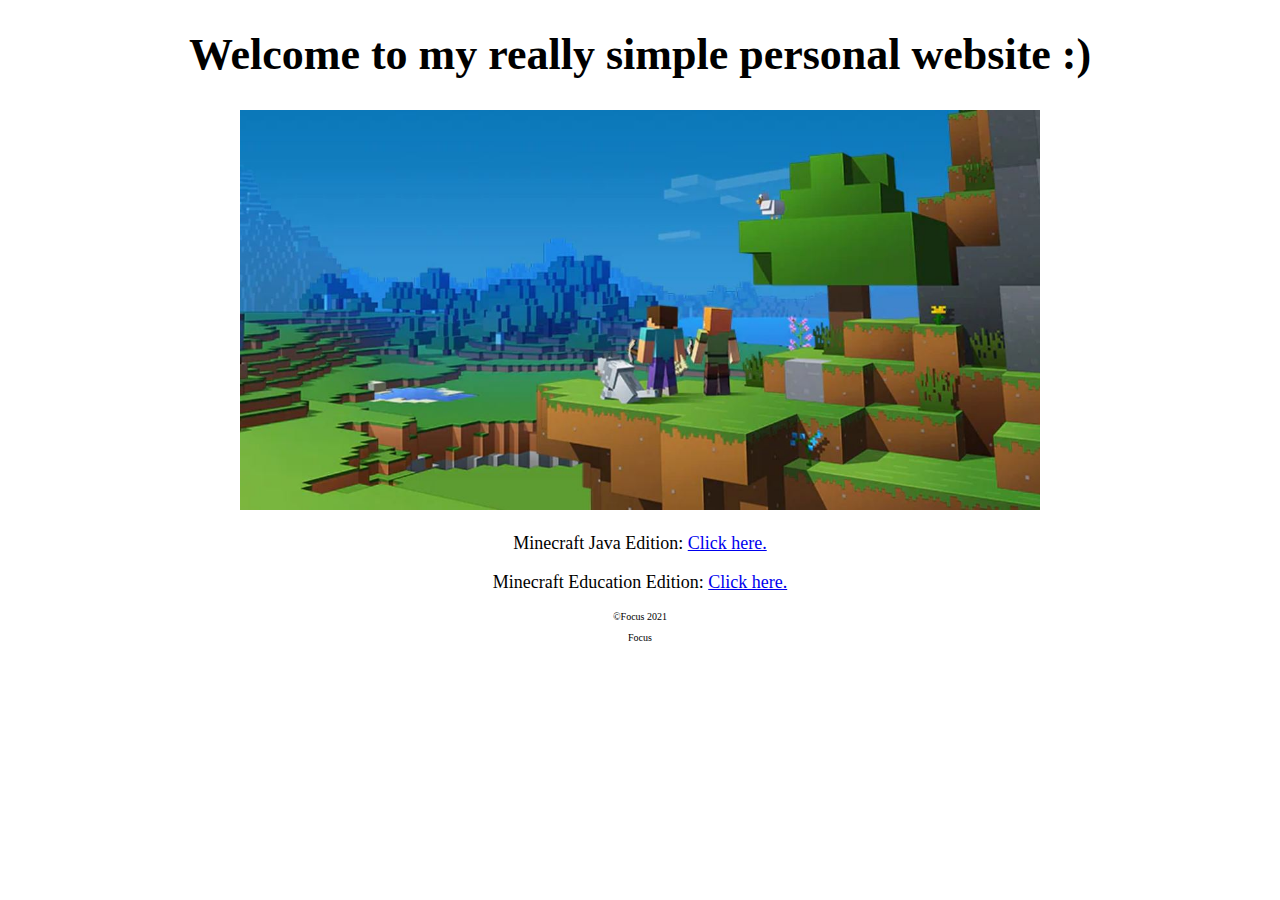
==== index.html @ 0db48c9d "Minecraft update" ====
<!DOCTYPE html>

<html>
	<head>
		<style>
			.h1style {
				font-family: 'Calibri';
				font-size: 22px;
				text-align: center;
			}
			
			.pstyle {
				font-family: 'Calibri';
				font-size: 18px;
				text-align: center;
			}

			.sigstyle {
				font-family: 'Calibri';
				font-size: 10px;
				text-align: center;
			}
		</style>
	</head>

	<body>
		<div class="h1style">
			<h1>Welcome to my really simple personal website :)</h1>
		</div>

		<div class="pstyle">
			<img src=img/Minecraft.jpg style="width:800px;height:400px;" alt="Minecraft"/>
			<p>
				Minecraft Java Edition: <a href=https://www.minecraft.net target="_blank">Click here.</a>
			</p>

			<p>
				Minecraft Education Edition: 
				<a href="https://education.minecraft.net/" target="_blank">
					Click here.
				</a>
			</p>
		</div>

		<div class="sigstyle">
			<p>©Focus 2021</p>
			<p>Focus</p>
		</div>
	</body>
</html>
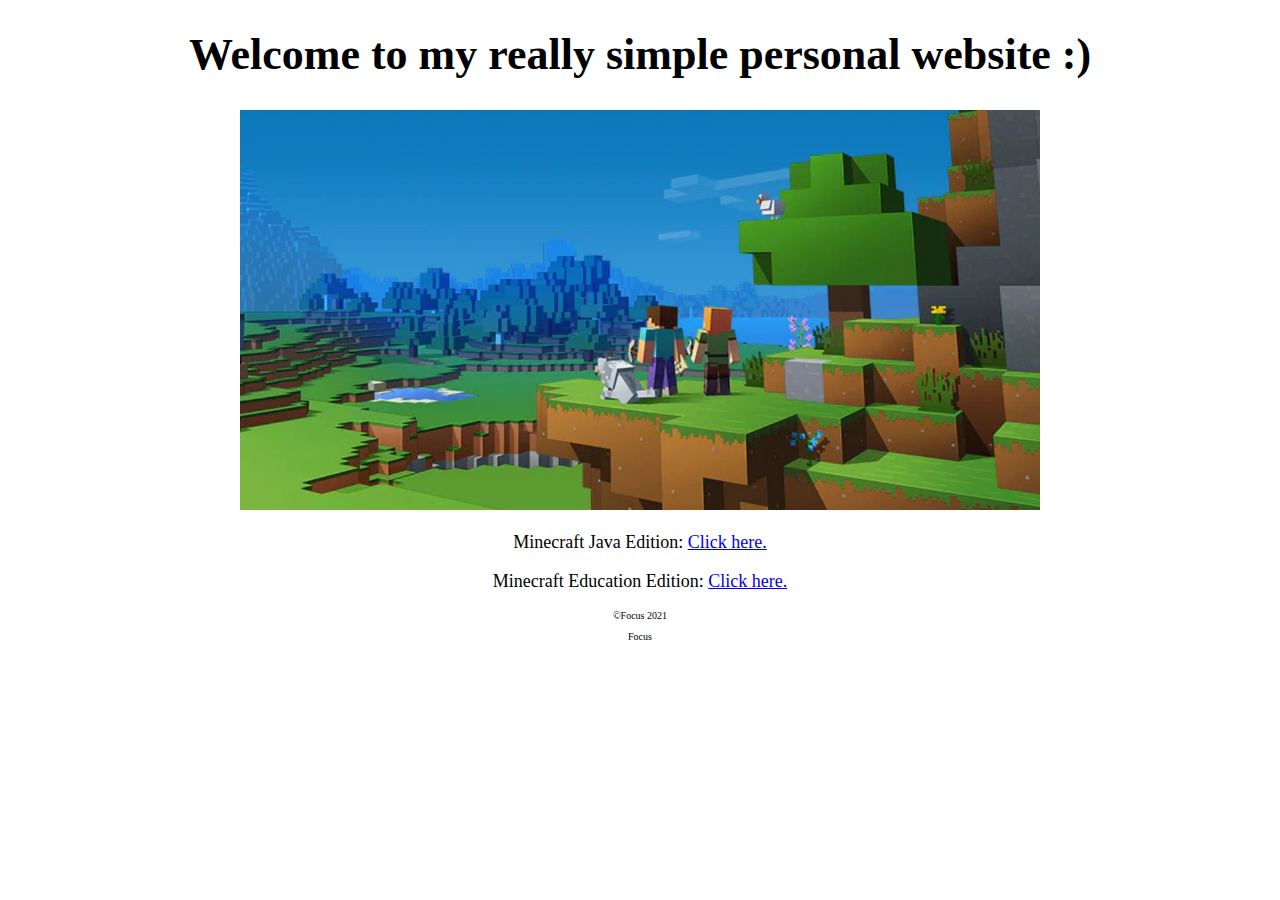
==== commit e9d29de1: "Image update" ====
--- a/index.html
+++ b/index.html
@@ -20,6 +20,10 @@
 				font-size: 10px;
 				text-align: center;
 			}
+			
+			.imgstyle {
+				text-align: center;
+			}
 		</style>
 	</head>
 
@@ -27,9 +31,10 @@
 		<div class="h1style">
 			<h1>Welcome to my really simple personal website :)</h1>
 		</div>
-
+		<div class="imgstyle">
+			<img src=img/Minecraft.jpg style="width:800px;height:400px;" alt="Minecraft"/>
+		</div>
 		<div class="pstyle">
-			<img src=img/Minecraft.jpg style="width:800px;height:400px;" alt="Minecraft"/>
 			<p>
 				Minecraft Java Edition: <a href=https://www.minecraft.net target="_blank">Click here.</a>
 			</p>
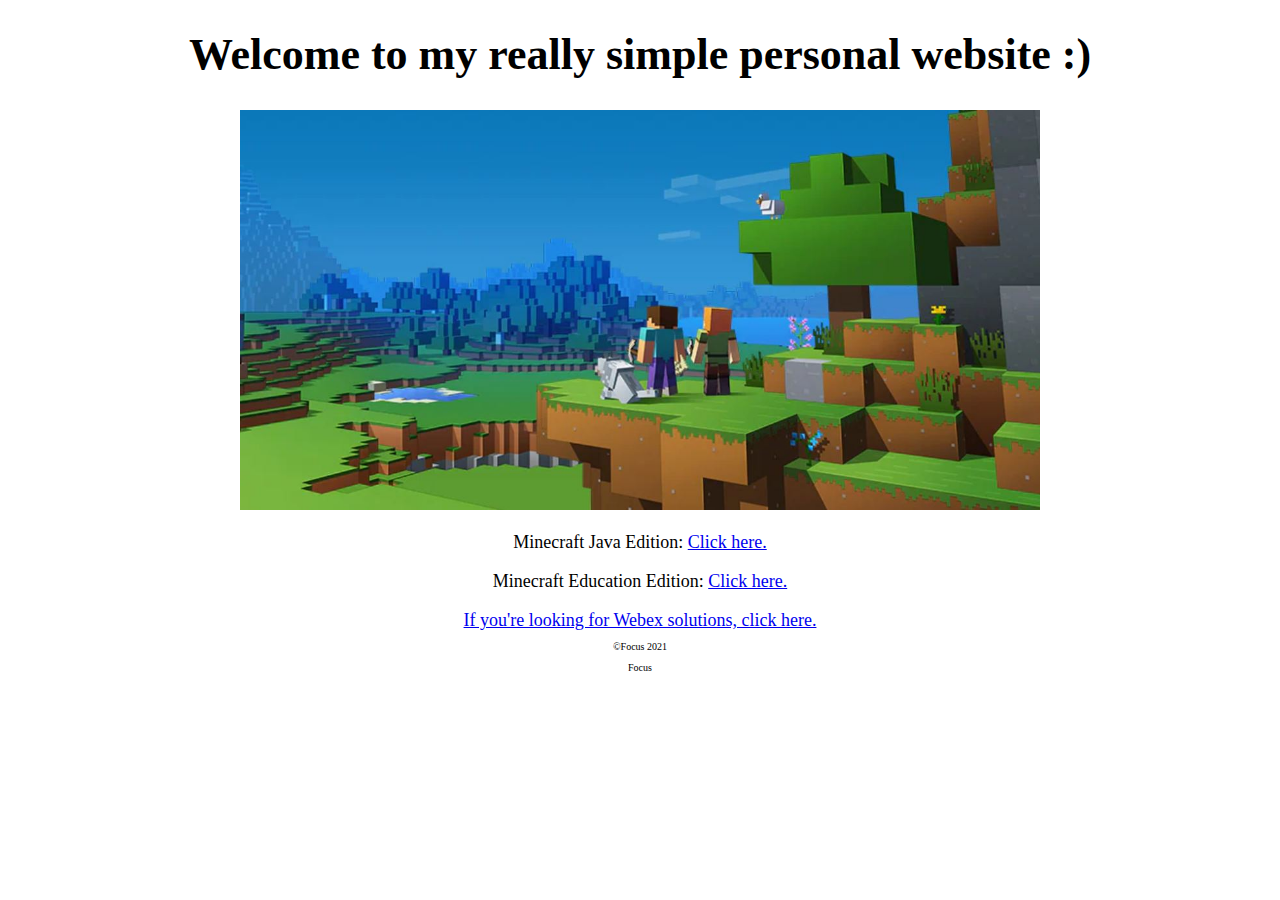
==== commit f2b07a3c: "New Index + WebexShutDown" ====
--- a/index.html
+++ b/index.html
@@ -46,9 +46,11 @@
 				</a>
 			</p>
 		</div>
-
+		<div class='pstyle'>
+			<a href="https://focusxlx.github.io/webexshutdown.html">If you're looking for Webex solutions, click here.</a>
+		</div>
 		<div class="sigstyle">
-			<p>©Focus 2021</p>
+			<p>&#169;Focus 2021</p>
 			<p>Focus</p>
 		</div>
 	</body>
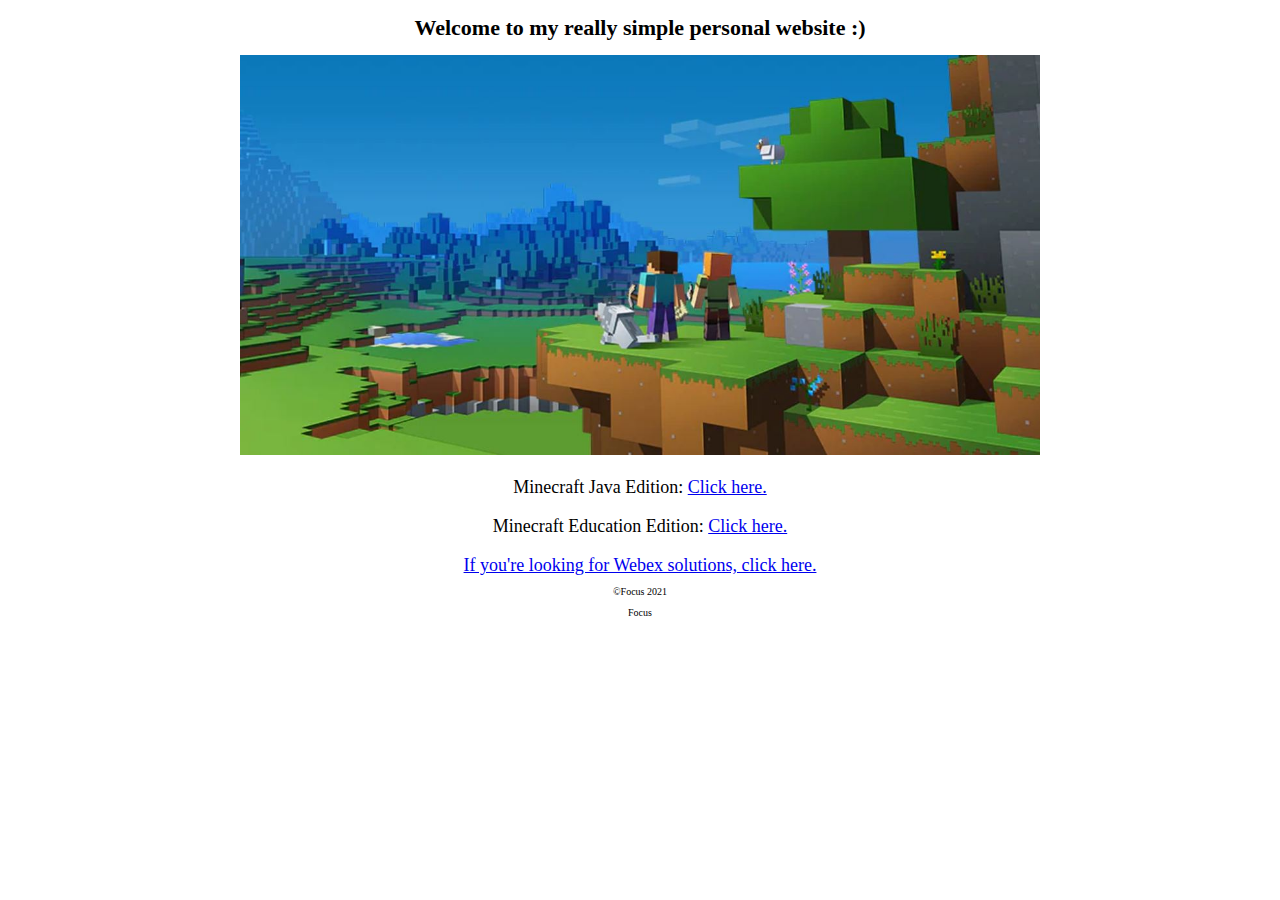
==== commit 88573fea: "Syntax Improvments" ====
--- a/index.html
+++ b/index.html
@@ -3,7 +3,7 @@
 <html>
 	<head>
 		<style>
-			.h1style {
+			h1 {
 				font-family: 'Calibri';
 				font-size: 22px;
 				text-align: center;
@@ -28,9 +28,9 @@
 	</head>
 
 	<body>
-		<div class="h1style">
-			<h1>Welcome to my really simple personal website :)</h1>
-		</div>
+		<!--<div class="h1style">-->
+		<h1>Welcome to my really simple personal website :)</h1>
+		<!--</div>-->
 		<div class="imgstyle">
 			<img src=img/Minecraft.jpg style="width:800px;height:400px;" alt="Minecraft"/>
 		</div>
@@ -47,7 +47,7 @@
 			</p>
 		</div>
 		<div class='pstyle'>
-			<a href="https://focusxlx.github.io/webexshutdown.html">If you're looking for Webex solutions, click here.</a>
+			<a href="https://focusxlx.github.io/webexshutdown.html" target="_blank">If you're looking for Webex solutions, click here.</a>
 		</div>
 		<div class="sigstyle">
 			<p>&#169;Focus 2021</p>
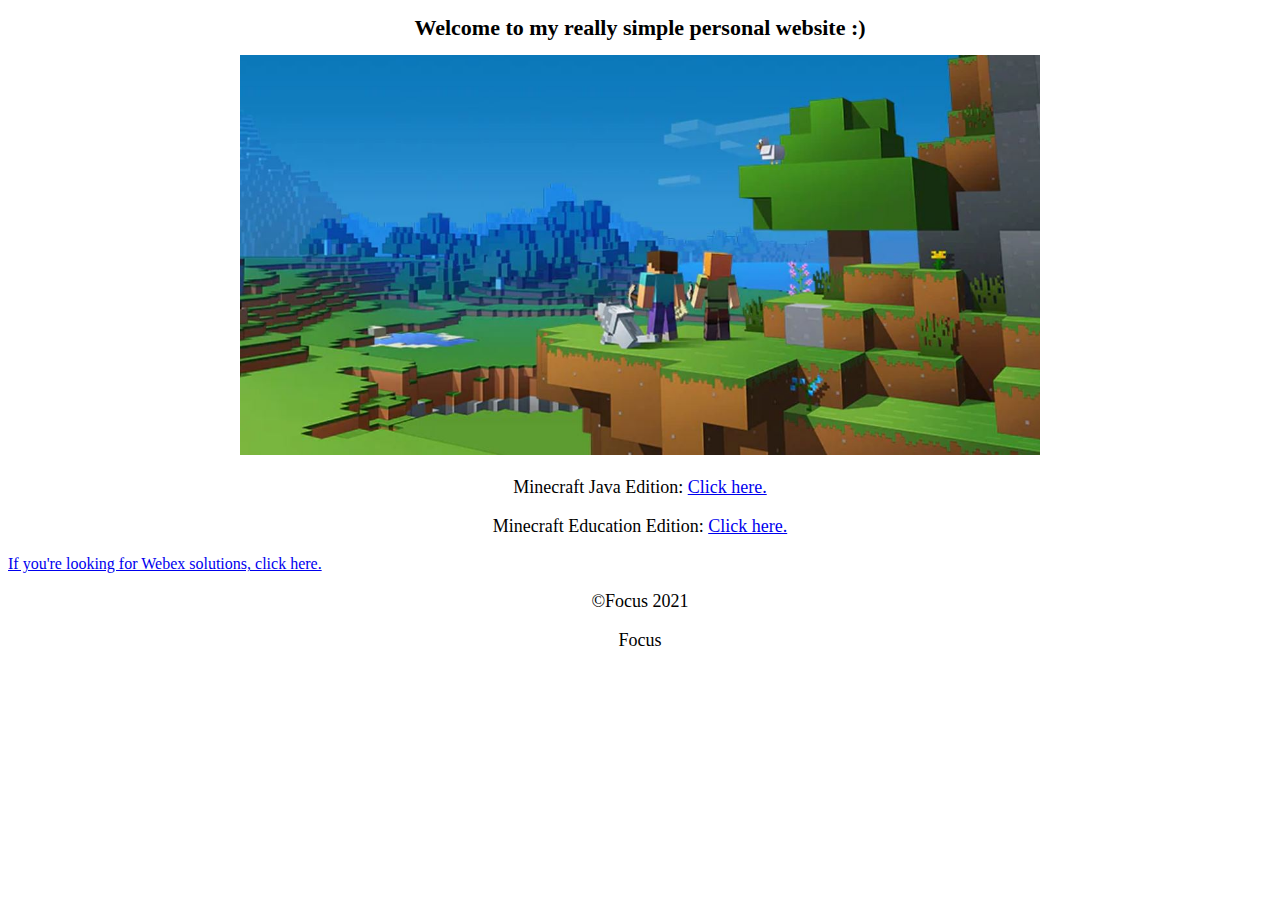
==== commit 51ef1676: "Random" ====
--- a/index.html
+++ b/index.html
@@ -2,6 +2,7 @@
 
 <html>
 	<head>
+		<title>Very small website :)</title>
 		<style>
 			h1 {
 				font-family: 'Calibri';
@@ -9,7 +10,7 @@
 				text-align: center;
 			}
 			
-			.pstyle {
+			p {
 				font-family: 'Calibri';
 				font-size: 18px;
 				text-align: center;
@@ -34,18 +35,16 @@
 		<div class="imgstyle">
 			<img src=img/Minecraft.jpg style="width:800px;height:400px;" alt="Minecraft"/>
 		</div>
-		<div class="pstyle">
-			<p>
-				Minecraft Java Edition: <a href=https://www.minecraft.net target="_blank">Click here.</a>
-			</p>
+		<p>
+			Minecraft Java Edition: <a href=https://www.minecraft.net target="_blank">Click here.</a>
+		</p>
 
-			<p>
-				Minecraft Education Edition: 
-				<a href="https://education.minecraft.net/" target="_blank">
+		<p>
+			Minecraft Education Edition: 
+			<a href="https://education.minecraft.net/" target="_blank">
 					Click here.
-				</a>
-			</p>
-		</div>
+			</a>
+		</p>
 		<div class='pstyle'>
 			<a href="https://focusxlx.github.io/webexshutdown.html" target="_blank">If you're looking for Webex solutions, click here.</a>
 		</div>
